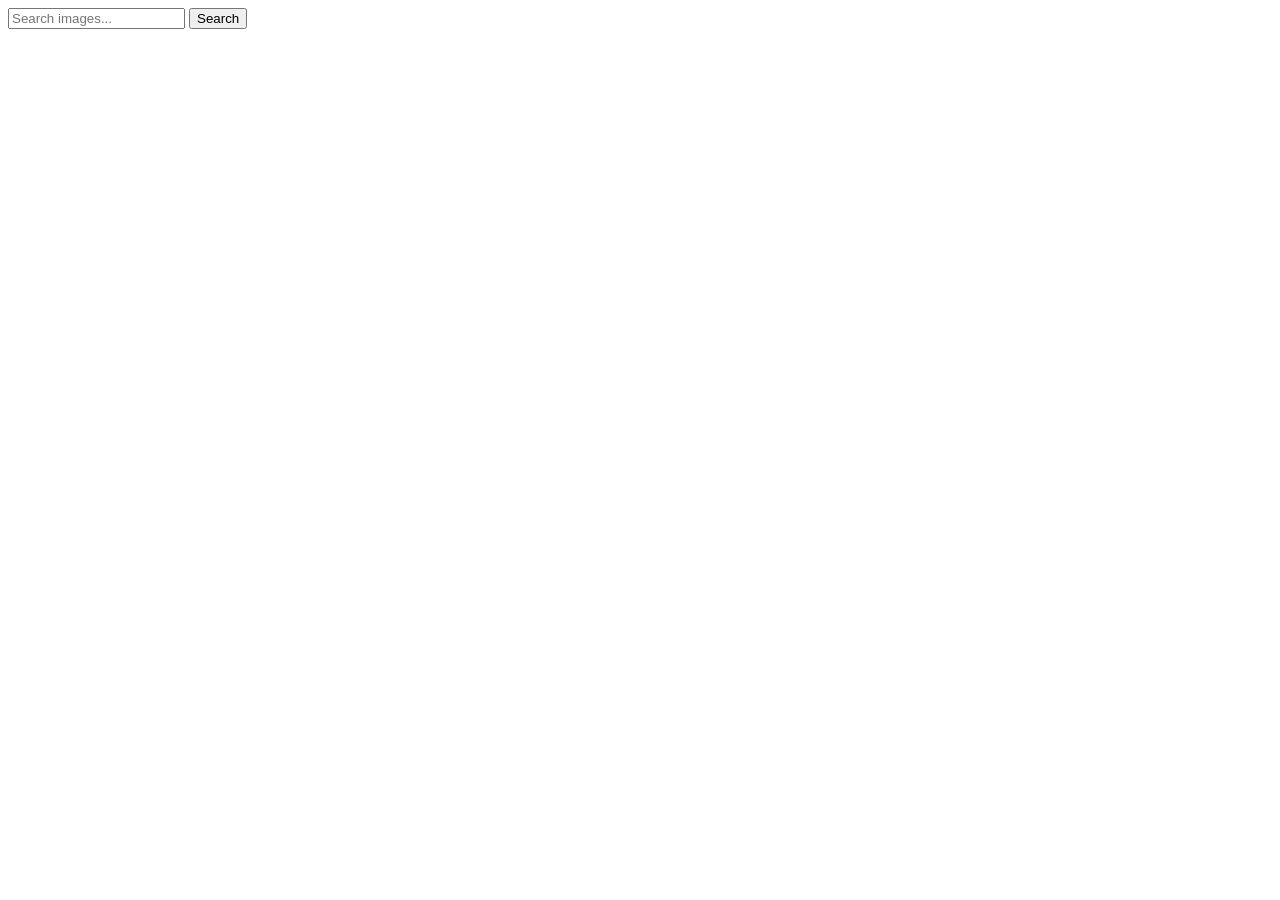
==== index.html @ 8f48e792 "Deploying to gh-pages from @ cygan3107/goit-js-hw-11@4d09fa78950f07db86fb4e0dcf3e1dd484686e36 🚀" ====
<!DOCTYPE html>
<html lang="en">
  <head>
    <meta charset="UTF-8" />
    <link rel="icon" type="image/svg+xml" href="/goit-js-hw-11/favicon.svg" />
    <meta name="viewport" content="width=device-width, initial-scale=1.0" />
    <title>Homework 11</title>
    
    <script type="module" crossorigin src="/goit-js-hw-11/commonHelpers.js"></script>
    <link rel="modulepreload" crossorigin href="/goit-js-hw-11/assets/vendor-d441b171.js">
    <link rel="stylesheet" href="/goit-js-hw-11/assets/vendor-4b066c51.css">
    <link rel="stylesheet" href="/goit-js-hw-11/assets/index-61e12744.css">
  </head>
  <body>
    <form class="search-form" id="search-form">
      <input
        class="input"
        type="text"
        name="searchQuery"
        autocomplete="off"
        placeholder="Search images..."
      />
      <button class="search-btn" type="submit">Search</button>
    </form>

    <div class="gallery"></div>

    
  </body>
</html>
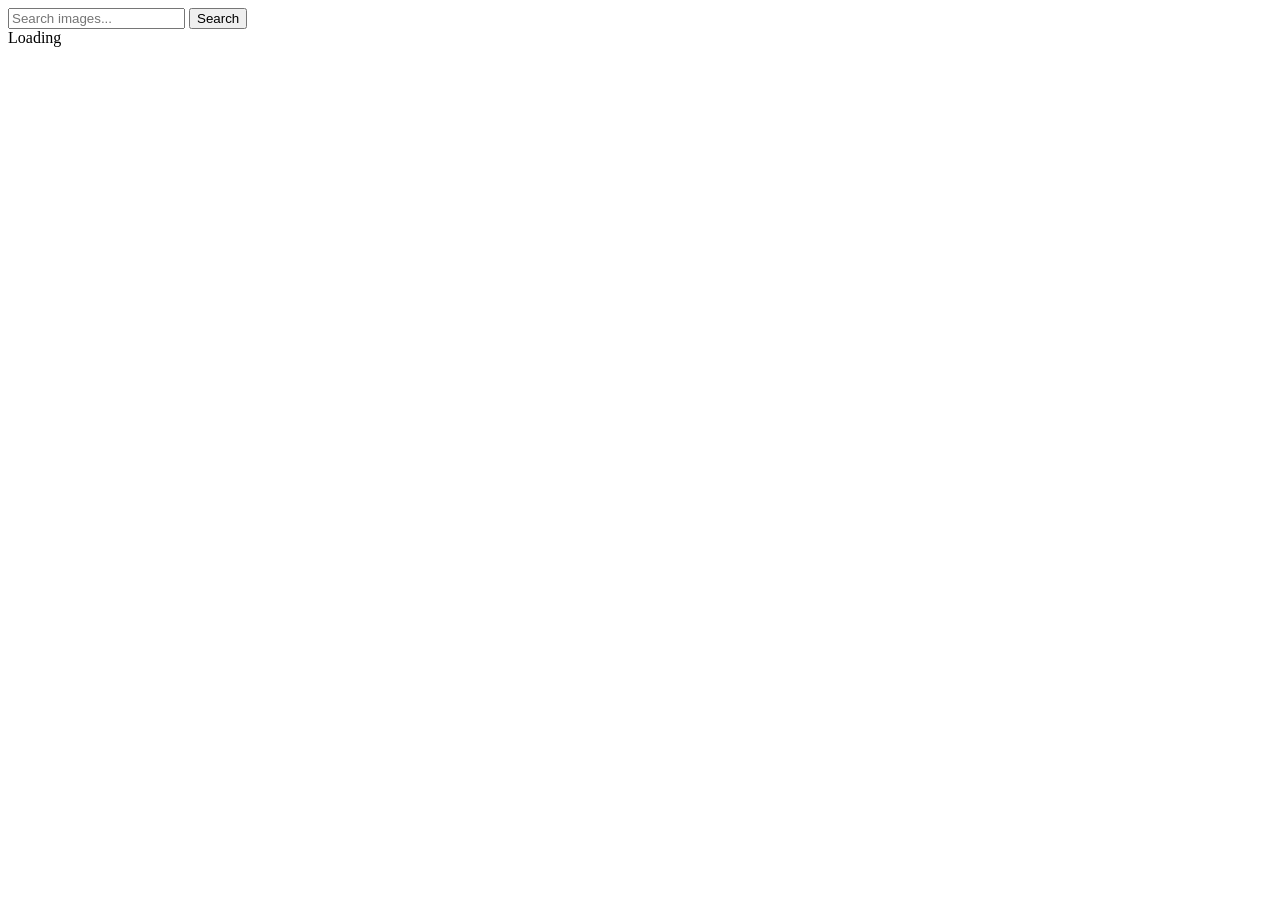
==== commit 93a8a69d: "Deploying to gh-pages from @ cygan3107/goit-js-hw-11@717b541af5b1a33906534b2250e39c506646d329 🚀" ====
--- a/index.html
+++ b/index.html
@@ -9,7 +9,7 @@
     <script type="module" crossorigin src="/goit-js-hw-11/commonHelpers.js"></script>
     <link rel="modulepreload" crossorigin href="/goit-js-hw-11/assets/vendor-d441b171.js">
     <link rel="stylesheet" href="/goit-js-hw-11/assets/vendor-4b066c51.css">
-    <link rel="stylesheet" href="/goit-js-hw-11/assets/index-61e12744.css">
+    <link rel="stylesheet" href="/goit-js-hw-11/assets/index-9795f5c0.css">
   </head>
   <body>
     <form class="search-form" id="search-form">
@@ -20,10 +20,11 @@
         autocomplete="off"
         placeholder="Search images..."
       />
-      <button class="search-btn" type="submit">Search</button>
+      <button class="search-button" type="submit">Search</button>
     </form>
-
+    <span class="loader">Loading</span>
     <div class="gallery"></div>
+    
 
     
   </body>
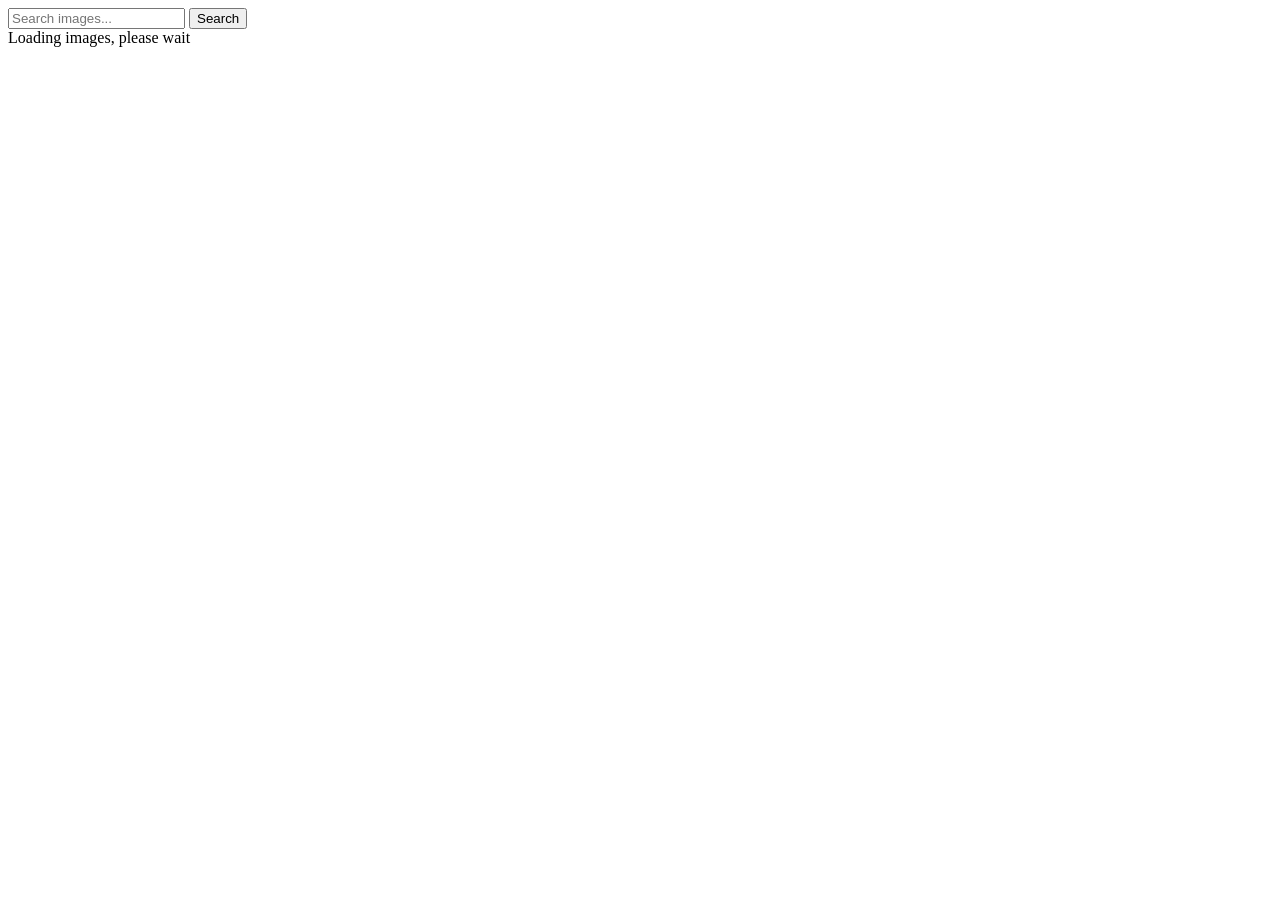
==== commit 8e15d152: "Deploying to gh-pages from @ cygan3107/goit-js-hw-11@c0ca38a52bd0f2fc63cb8d09f01a02a40248e37e 🚀" ====
--- a/index.html
+++ b/index.html
@@ -9,7 +9,7 @@
     <script type="module" crossorigin src="/goit-js-hw-11/commonHelpers.js"></script>
     <link rel="modulepreload" crossorigin href="/goit-js-hw-11/assets/vendor-d441b171.js">
     <link rel="stylesheet" href="/goit-js-hw-11/assets/vendor-4b066c51.css">
-    <link rel="stylesheet" href="/goit-js-hw-11/assets/index-9795f5c0.css">
+    <link rel="stylesheet" href="/goit-js-hw-11/assets/index-4a280651.css">
   </head>
   <body>
     <form class="search-form" id="search-form">
@@ -22,10 +22,8 @@
       />
       <button class="search-button" type="submit">Search</button>
     </form>
-    <span class="loader">Loading</span>
-    <div class="gallery"></div>
-    
-
+    <div class="gallery"></div>  
+    <span class="loader">Loading images, please wait</span>
     
   </body>
 </html>
